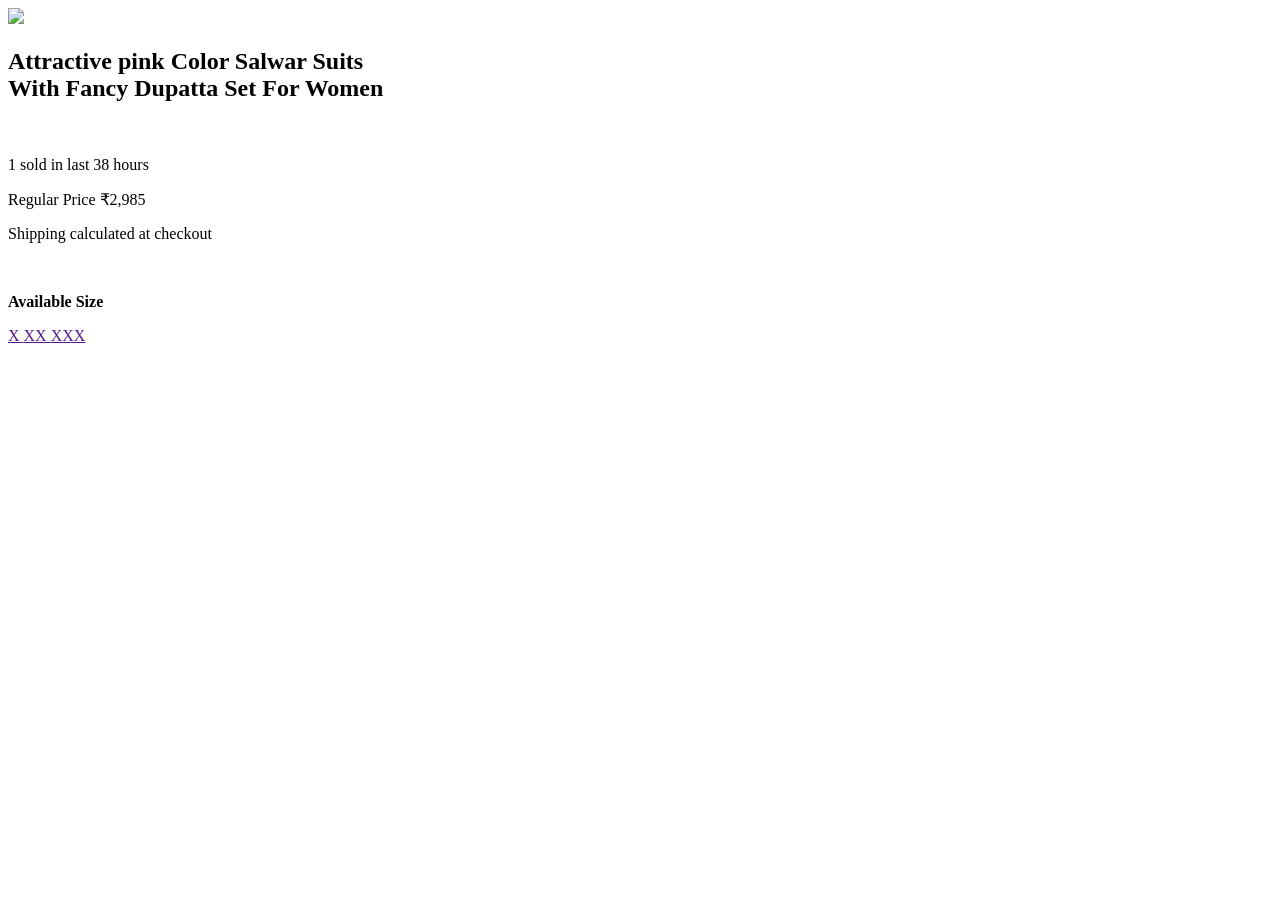
==== 1.html @ 574be446 "Add files via upload" ====
<!DOCTYPE html>
<html lang="en">
<head>
    <meta charset="UTF-8">
    <meta name="viewport" content="width=device-width, initial-scale=1.0">
    <title>Document</title>
    <link rel="stylesheet" href="css\style.css">
</head>
<body>

    <div class="boli">
    <img src="images\shopping.webp" width="300px">
    <div class="ppp">
     <h2 style="color:black">Attractive pink Color Salwar Suits<br> With Fancy Dupatta Set For Women</h2><br>
    <p>1 sold in last 38 hours</p>
    <p>Regular Price ₹2,985</p>
<p>Shipping calculated at checkout</p><br>
<p  style="color:black"><b>Available Size</b></p>
<div class="cll">
<a href="" class="btn">X </a>
<a href="" class="btn">XX </a>
<a href="" class="btn">XXX </a></div></div></div>
</body>
</html>
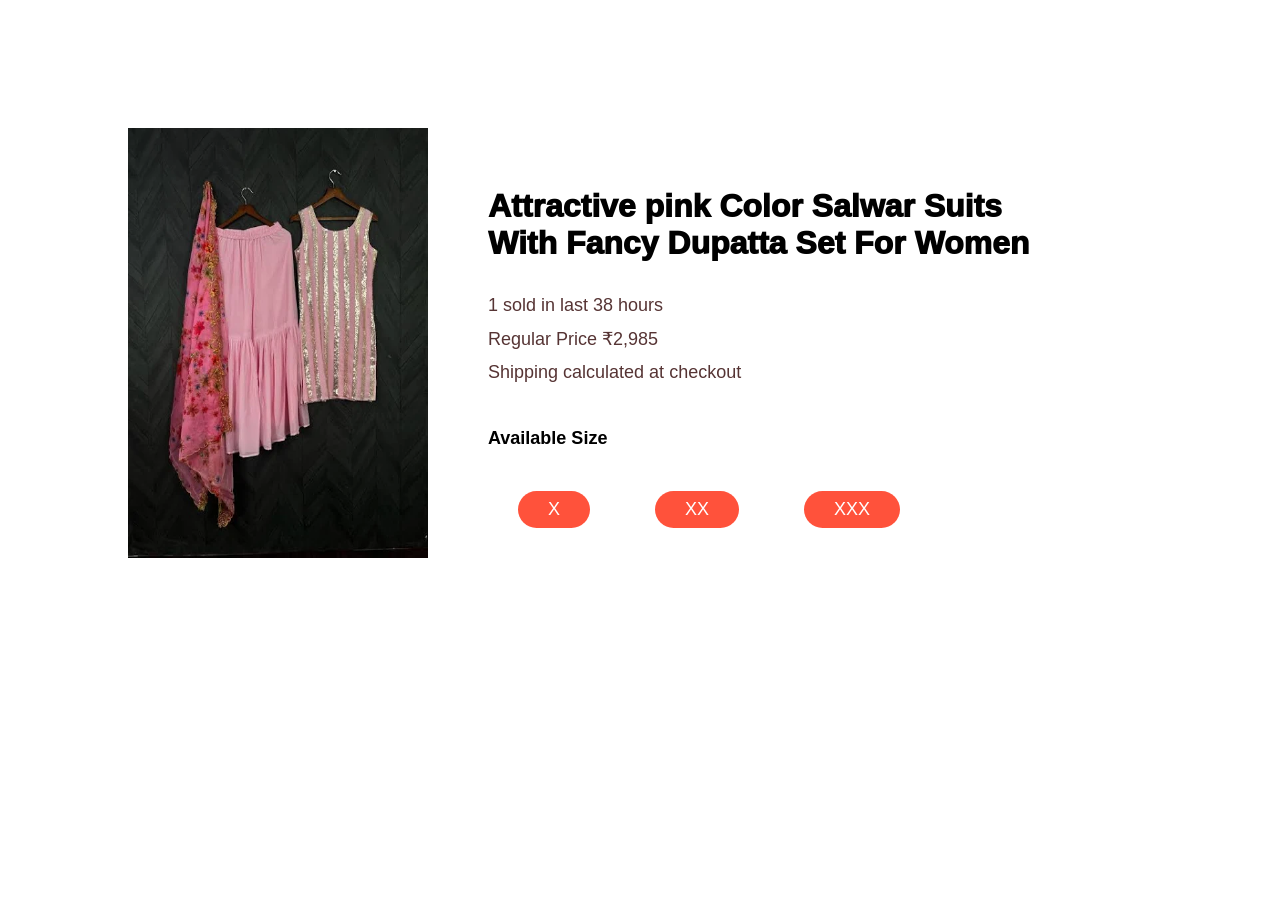
==== commit 7290576f: "Fix HTML structure and update file paths" ====
--- a/1.html
+++ b/1.html
@@ -4,12 +4,12 @@
     <meta charset="UTF-8">
     <meta name="viewport" content="width=device-width, initial-scale=1.0">
     <title>Document</title>
-    <link rel="stylesheet" href="css\style.css">
+    <link rel="stylesheet" href="style.css">
 </head>
 <body>
 
     <div class="boli">
-    <img src="images\shopping.webp" width="300px">
+    <img src="shopping.webp" width="300px">
     <div class="ppp">
      <h2 style="color:black">Attractive pink Color Salwar Suits<br> With Fancy Dupatta Set For Women</h2><br>
     <p>1 sold in last 38 hours</p>
@@ -21,4 +21,4 @@
 <a href="" class="btn">XX </a>
 <a href="" class="btn">XXX </a></div></div></div>
 </body>
-</html>+</html>
--- a/style.css
+++ b/style.css
@@ -0,0 +1,282 @@
+*{
+    padding:0%;
+    margin:0%;
+    box-sizing: border-box;
+}
+.first {
+    height:10%;
+    width:100%;
+    display: flex;
+    align-items: center;
+    padding: 0px;
+    position: fixed;
+}
+.header{
+     height:10%;
+    width:100%;
+    position: fixed;
+}
+.first:hover{
+    background-color: black;
+}
+.first li:hover{
+    background-color: white;
+}
+nav {
+text-align: right;
+flex:1;
+}
+nav ul{
+    display: inline-block;
+    list-style-type: none;
+}
+nav ul li{
+    display: inline-block;
+    margin-right: 20px;
+}
+a{
+    text-decoration: none;
+    color:#555;
+}
+body{
+    font-family: Verdana, Geneva, Tahoma, sans-serif;
+}
+.container{
+    max-width: 13000px;
+    margin: auto;
+    padding-left: 25px;
+    padding-right: 25px;
+
+}
+#page1{
+     background: radial-gradient(#fff,#ffd6d6);
+}
+#page2{
+     background: radial-gradient(#fff,#ffd6d6);
+}
+#page4{
+     background: radial-gradient(#fff,#ffd6d6);
+}
+
+.row{
+    display: flex;
+    align-items: center;
+    flex-wrap:wrap;
+    justify-content: space-around;
+    padding: 30px;
+}
+.col-2{
+    flex-basis: 50%;
+    min-width: 300px;
+}
+.col-2 img{
+    max-width:100%;
+    padding:50px 0;
+}
+.col-2 h1{
+    font-size: 50px;
+    line-height: 60px;
+    margin:25px;
+}
+.btn{
+    display: inline-block;
+    background: #ff523b;
+    color: #fff;
+    padding: 8px 30px;
+    margin:30px;
+    border-radius: 30px;
+    transition: background 0.5;
+}
+.btn:hover{
+    background: #563434;
+}
+.header{
+    background: radial-gradient(#fff,#ffd6d6);
+}
+.categories{
+    margin:70px o;
+}
+.col-3{
+    flex-basis: 30%;
+    padding: 10px;
+    min-width: 250px;
+    margin-bottom: 30px;
+    transition: transform 1;
+}
+.col-3 img{
+    width:100%;
+}
+.small-container{
+    max-width:1080px;
+    margin: auto;
+    padding-left:25px;
+    padding-right: 25px;
+}
+.col-4 {
+    flex-basis: 25%;
+    padding: 10px;
+    margin-bottom: 50px;
+}
+.boli{
+    display: flex;
+    margin-top: 10%;
+    margin-left: 10%;
+}
+.boli .ppp{
+    margin-left: 60px;
+    margin-top: 60px;
+    font-weight: 200;
+    font-size: large;
+}
+.ppp p{
+    color: #563434;
+    font-size: large;
+    font-weight: 50;
+}
+.ppp h2{
+font-family: 'Gill Sans', 'Gill Sans MT', Calibri, 'Trebuchet MS', sans-serif;
+font-weight:1000;
+font-size: xx-large;
+}
+
+.cll{
+    display: inline-block;
+}
+#lll{
+    display: flex;
+}
+.title{
+    text-align: center;
+    margin: 0 auto 80px;
+    position: relative;
+    line-height: 60px;
+    color: #555;
+}
+.title::after{
+    content: '';
+    background:#ff523b;
+    width:80px;
+    height: 5px;
+    border-radius: 5px;
+    position: absolute;
+    bottom: 0;
+    left:50%;
+    transform: translateX(-50%);
+}
+.rating .fa{
+    color:#ff523b;
+}
+.col-4:hover{
+    transform: translateY(-25px);
+}
+/*------offer---------*/
+
+
+.offer{
+    background: radial-gradient(#fff,ffd6d6);
+    margin-top: 100px;
+    padding: 30px 0;
+}
+.col-2 .offer-img{
+    padding: 50px;
+}
+small{
+    color: #555;
+}
+/*-------testimonial---------*/
+
+
+.testimonial{
+    padding-top: 100px;
+}
+.testimonial .col-3{
+    text-align: center;
+    padding: 40px 20px;
+    box-shadow: 0 0 20px 0px rgba(0,0,0,0.1);
+    cursor:pointer;
+    transition: transform 0.5s;
+}
+.testimonial .col-3 img{
+    width:150px;
+    margin-top: 20px;
+    border-radius: 50%;
+}
+.testimonial .col-3:hover{
+    transform: translateY(-10px);
+}
+.fa.fa-quote-left{
+    font-size: 34px;
+    color:#ff523b;
+}
+.col-3,p{
+    font-size: 12px;
+    margin: 12px 0;
+    color:#777;
+
+}
+.testimonial .col-3 h3{
+    font-weight: 600;
+    color: #555;
+    font-size: 16px;
+}
+/*-------brands-------*/
+.brands{
+    margin:100px auto;
+}
+.col-5{
+    width: 160px;
+}
+.col-5 img{
+    width: 100%;
+    cursor:pointer;
+    filter:grayscale(100%);
+}
+.col-5 img:hover{
+    filter: grayscale(0);
+}
+/*-----footer------*/
+.footer{
+    background: #000;
+    color: #8a8a8a;
+    font-size: 14px;
+    padding: 60px 0 20px;
+}
+.footer p{
+    color: #8a8a8a;
+}
+.footer h3{
+    color: #fff;
+    margin-bottom: 20px;
+}
+.footer-col-1, .footer-col-2, .footer-col-3 ,.footer-col-4{
+    min-width: 250px;
+    margin-bottom: 20px;
+}
+.footer-col-1{
+    flex-basis: 30px;
+}
+.footer-col-2{
+    flex:1;
+    text-align: center;
+}
+.footer-col-2 img{
+    width:100px;
+    margin-bottom: 20px;
+}
+.footer-col-3,.footer-col-4{
+    flex-basis: 12%;
+    text-align: center;
+}
+ul{
+    list-style-type: none ;
+}
+.footer hr{
+border:none;
+background: #b5b5b5;
+height: 1px;
+margin: 20px 0;
+}
+.copyright{
+    text-align: center;
+}
+
